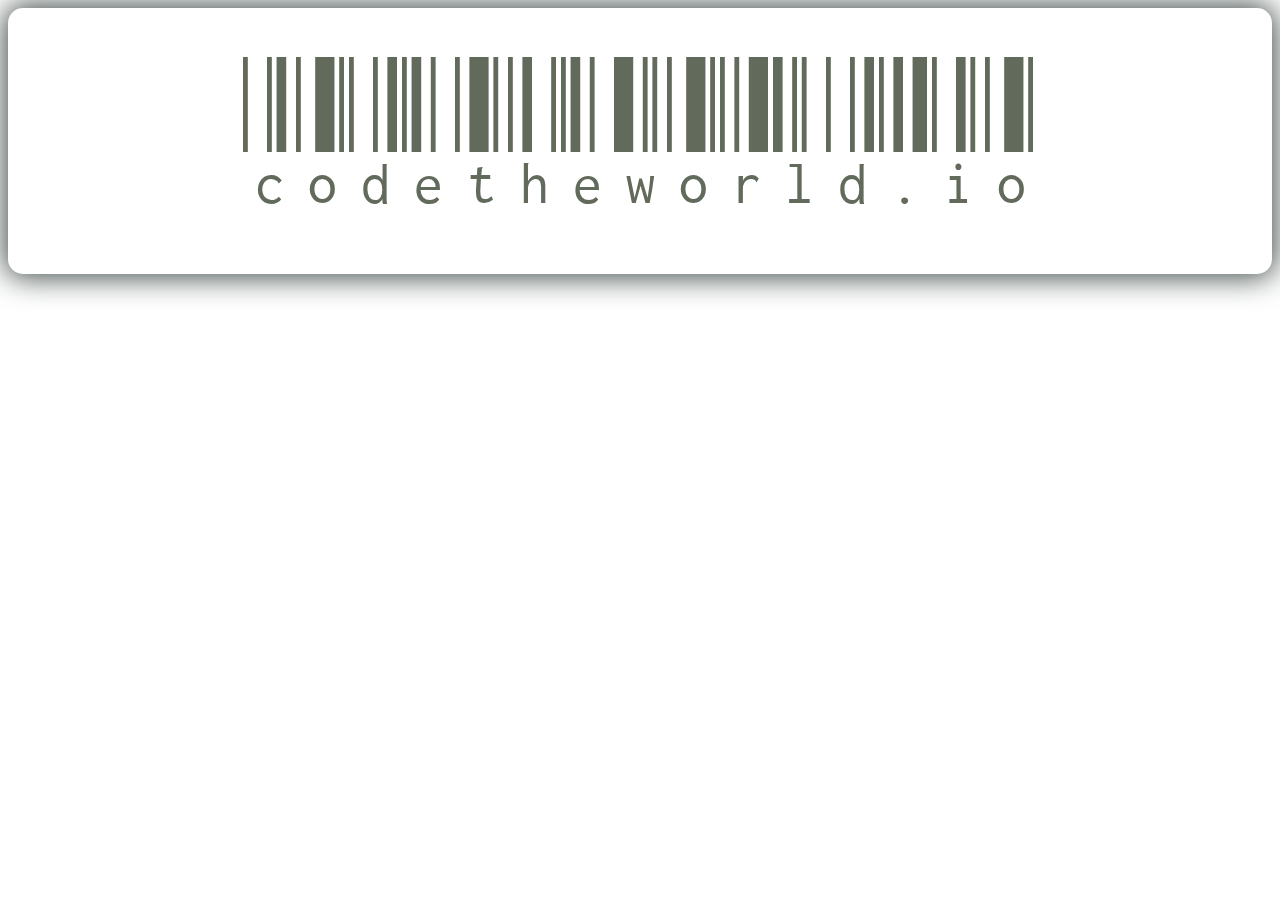
==== portfolio2/barcode.html @ 41a810f0 "created some more files" ====
<!DOCTYPE html>
<html lang="en">
<head>
    <meta charset="UTF-8">
    <meta name="viewport" content="width=device-width, initial-scale=1.0">
    <link rel="stylesheet" href="barcode.css">
    <title>barcode</title>
</head>
<body>
    <div class="container">
        <h1>
            <span style="--d: 0s" >c</span>
            <span style="--d: 0.2s" >o</span>
            <span style="--d: 0.4s" >d</span>
            <span style="--d: 0.6s" >e</span>
            <span style="--d: 0.8s" >t</span>
            <span style="--d: 1s" >h</span>
            <span style="--d: 1.2s" >e</span>
            <span style="--d: 1.4s" >w</span>
            <span style="--d: 1.6s" >o</span>
            <span style="--d: 1.8s" >r</span>
            <span style="--d: 2s" >l</span>
            <span style="--d: 2.2s" >d</span>
            <span style="--d: 2.4s" >.</span>
            <span style="--d: 2.6s" >i</span>
            <span style="--d: 2.8s" >o</span>
        </h1>
    </div>
</body>
</html>
---- portfolio2/barcode.css ----
@import url("https://fonts.googleapis.com/css?family=Libre+Barcode+128+Text");

.container{
    box-shadow: 0 0 30px 3px #3d4846;
    display: flex;
    justify-content: center;
    align-items: center;
    padding: 3rem;
    border-radius: 15px;
}
h1{
    position: relative;
    display: contents;
    color: #626B5B;
    font-size: 10rem;
    font-weight: 100;
    font-family: 'Libre Barcode 128 Text';
}
span{
    user-select: none;
    padding-bottom: 10px;
    animation: anim 2.8s ease-out infinite;
    animation-delay: var(--d);
}
@keyframes anim {
    0%,
    90%{
        color: #626B5B;
        text-shadow: none;
        border-bottom: 1px solid transparent;
    }
    100%{
        color: aliceblue;
        border-bottom: 1px solid darkred;
        text-shadow: 1px 1px 35px aqua;
    }
}
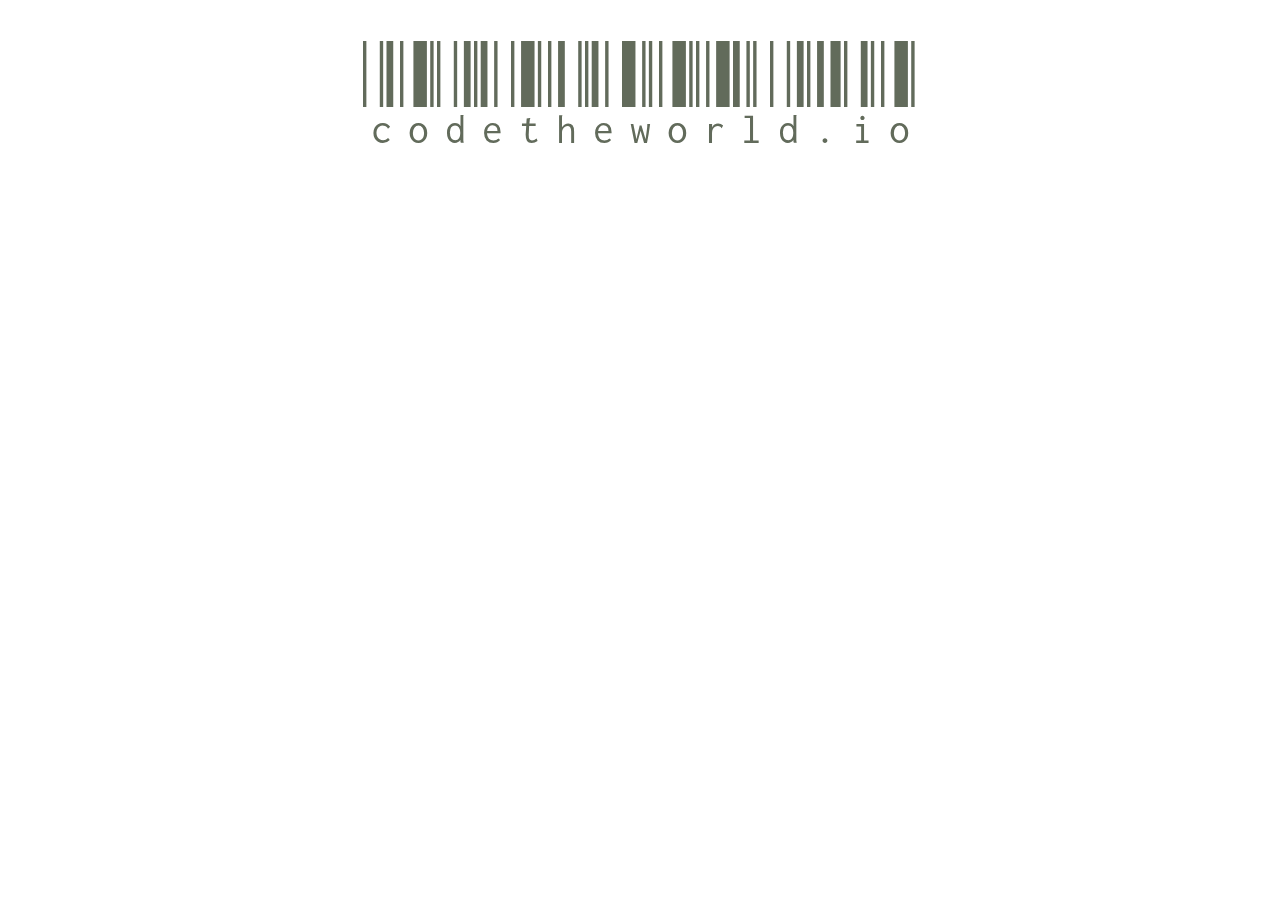
==== commit 35bbd6a7: "added some new animation" ====
--- a/portfolio2/barcode.html
+++ b/portfolio2/barcode.html
@@ -7,7 +7,7 @@
     <title>barcode</title>
 </head>
 <body>
-    <div class="container">
+    <div class="container-barcode">
         <h1>
             <span style="--d: 0s" >c</span>
             <span style="--d: 0.2s" >o</span>
--- a/portfolio2/barcode.css
+++ b/portfolio2/barcode.css
@@ -1,22 +1,21 @@
 @import url("https://fonts.googleapis.com/css?family=Libre+Barcode+128+Text");
 
-.container{
-    box-shadow: 0 0 30px 3px #3d4846;
+.container-barcode{
+    
     display: flex;
     justify-content: center;
     align-items: center;
-    padding: 3rem;
-    border-radius: 15px;
+    padding-top: 2em;
 }
-h1{
+.container-barcode h1{
     position: relative;
     display: contents;
     color: #626B5B;
-    font-size: 10rem;
+    font-size: 7rem;
     font-weight: 100;
     font-family: 'Libre Barcode 128 Text';
 }
-span{
+.container-barcode span{
     user-select: none;
     padding-bottom: 10px;
     animation: anim 2.8s ease-out infinite;
@@ -25,13 +24,13 @@
 @keyframes anim {
     0%,
     90%{
-        color: #626B5B;
+        color: rgb(192, 165, 192);
         text-shadow: none;
         border-bottom: 1px solid transparent;
     }
     100%{
-        color: aliceblue;
-        border-bottom: 1px solid darkred;
+        color: rgb(142, 155, 167);
+        border-bottom: 1px solid rgb(211, 18, 18);
         text-shadow: 1px 1px 35px aqua;
     }
 }